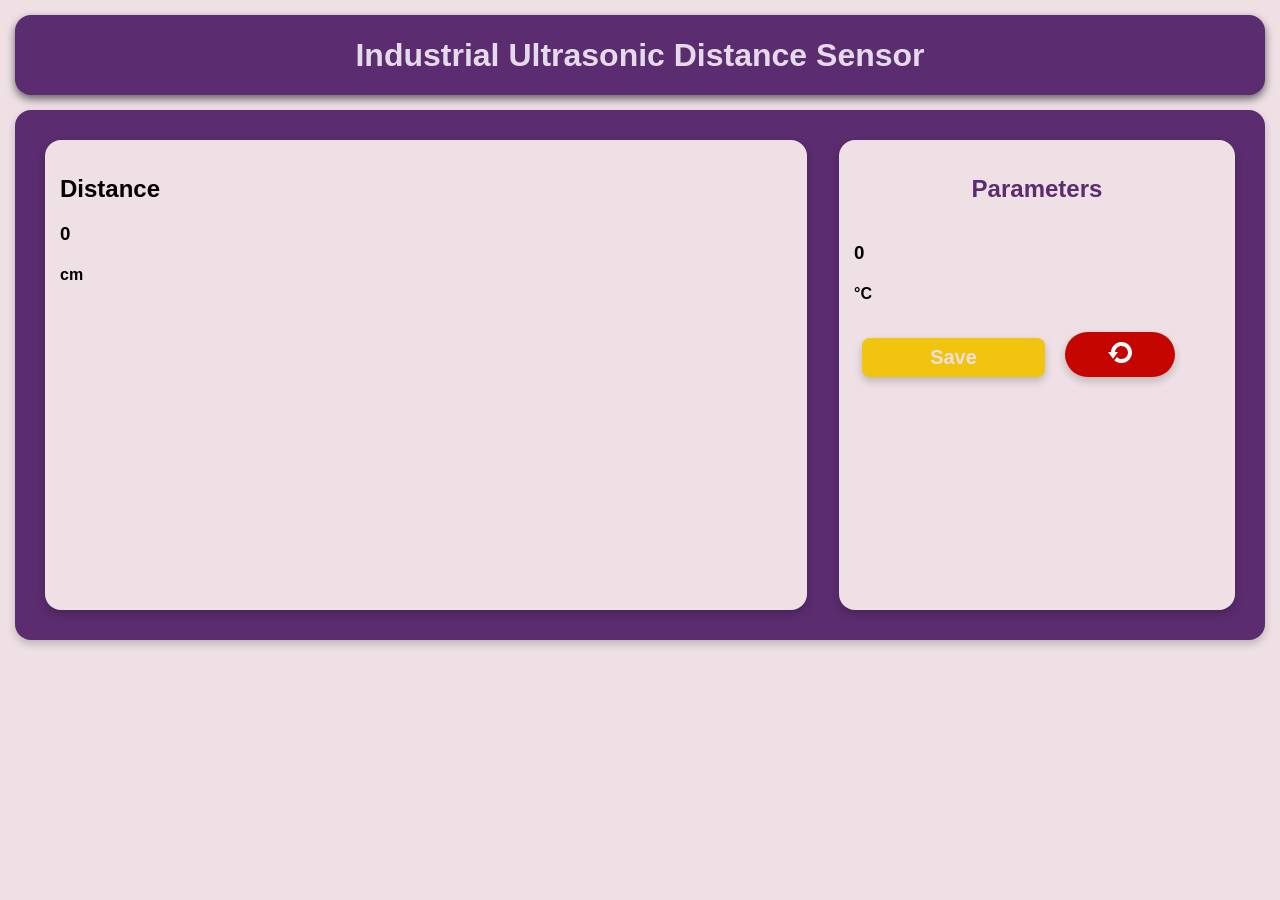
==== web_panel/index.html @ 574c848e "Atakan Demir" ====
<!DOCTYPE html>
<html lang="en">

<head>
    <meta charset="UTF-8">
    <meta name="viewport" content="width=device-width, initial-scale=1.0">
    <title>Industrial Ultrasonic Distance Sensor</title>

    <link rel="stylesheet" href="./style.css">
    
</head>

<body>

    <div class="nav">
        <h1>Industrial Ultrasonic Distance Sensor</h1>
    </div>

    <div class="head">
        <div class="card-1">
            <div class="content">
                <h2>Distance</h2>
                <h3 id="distance">0</h3>
                <h4>cm</h4>
            </div>
        </div>
        <div class="card-2">
            <div>
                <h2>Parameters</h2>
            </div>
            <div>
                <h3 id="temperature">0</h3>
                <h4>°C</h4>
            </div>
            <!-- button-->
            <div>
                <button id="btn-save">Save</button>
                <button id="btn-reset">
                    <svg xmlns="http://www.w3.org/2000/svg" width="24" height="24" viewBox="0 0 24 24">
                        <path fill="#ffffff" d="M13.5 2c-5.621 0-10.211 4.443-10.475 10h-3.025l5 6.625 5-6.625h-2.975c.257-3.351 3.06-6 6.475-6 3.584 0 6.5 2.916 6.5 6.5s-2.916 6.5-6.5 6.5c-1.863 0-3.542-.793-4.728-2.053l-2.427 3.216c1.877 1.754 4.389 2.837 7.155 2.837 5.79 0 10.5-4.71 10.5-10.5s-4.71-10.5-10.5-10.5z"/>
                      </svg>
                      
                      
                  </button>
            </div>
        </div>
    </div>


    <script src="./script.js"></script>


</body>

</html>
---- web_panel/style.css ----
body{
    background-color: #eee0e5;
    font-family: Verdana, sans-serif;
    margin: 0;
    padding: 0;
}
.nav{
    display: flex;
    justify-content: center;
    align-items: center;
    text-align: center;
    background-color: #5b2c6f;
    color: #e5dae9;
    margin: 15px;
    border-radius: 16px;
    box-shadow: 0 4px 8px 0 rgba(0, 0, 0, 0.568);
    min-height: 80px;
}

.head{
    display: flex;
    justify-content: space-between;
    
    margin: 15px;
    padding: 15px;
    background-color: #5b2c6f;
    border-radius: 16px;
    box-shadow: 0 4px 8px 0 rgba(0,0,0,0.2);
    min-height: 500px;
}
.card-1{
    display: flex;
    width: 60%;
    margin: 15px;
    padding: 15px;
    background-color: #eee0e5;
    border-radius: 16px;
    box-shadow: 0 4px 8px 0 rgba(0,0,0,0.2);
}
.card-2{
    display: flex;
    flex-direction: column;

    width: 30%;
    margin: 15px;
    padding: 15px;
    background-color: #eee0e5;
    border-radius: 16px;
    box-shadow: 0 4px 8px 0 rgba(0,0,0,0.2);
}
.card-2 h2{
    text-align: center;
    color: #5b2c6f;
}
#btn-save{
    background-color: #f1c40f;
    color: #eee0e5;
    font-weight: 800;
    font-size: 20px;
    width: 50%;
    border: none;
    border-radius: 8px;
    padding: 8px;
    margin: 8px;
    cursor: pointer;
    box-shadow: 0 4px 8px 0 rgba(0,0,0,0.2);
    transition: 0.5s ease all;
}
#btn-save:hover{
    background-color: #f1c40f;
    box-shadow: 0 4px 8px 0 rgba(0,0,0,0.6);
    transition: 0.5s ease all;
}
#btn-reset{
    background-color: #c40500;
    color: #eee0e5;
    font-weight: 800;
    font-size: 20px;
    width: 30%;
    border: none;
    border-radius: 52px;
    padding: 8px;
    margin: 8px;
    cursor: pointer;
    box-shadow: 0 4px 8px 0 rgba(0,0,0,0.2);
    transition: 0.5s ease all;

}
#btn-reset svg{
    
}
#btn-reset:hover{
    background-color: #c40500;
    box-shadow: 0 4px 8px 0 rgba(0,0,0,0.8);
    transition: 0.5s ease all;
}
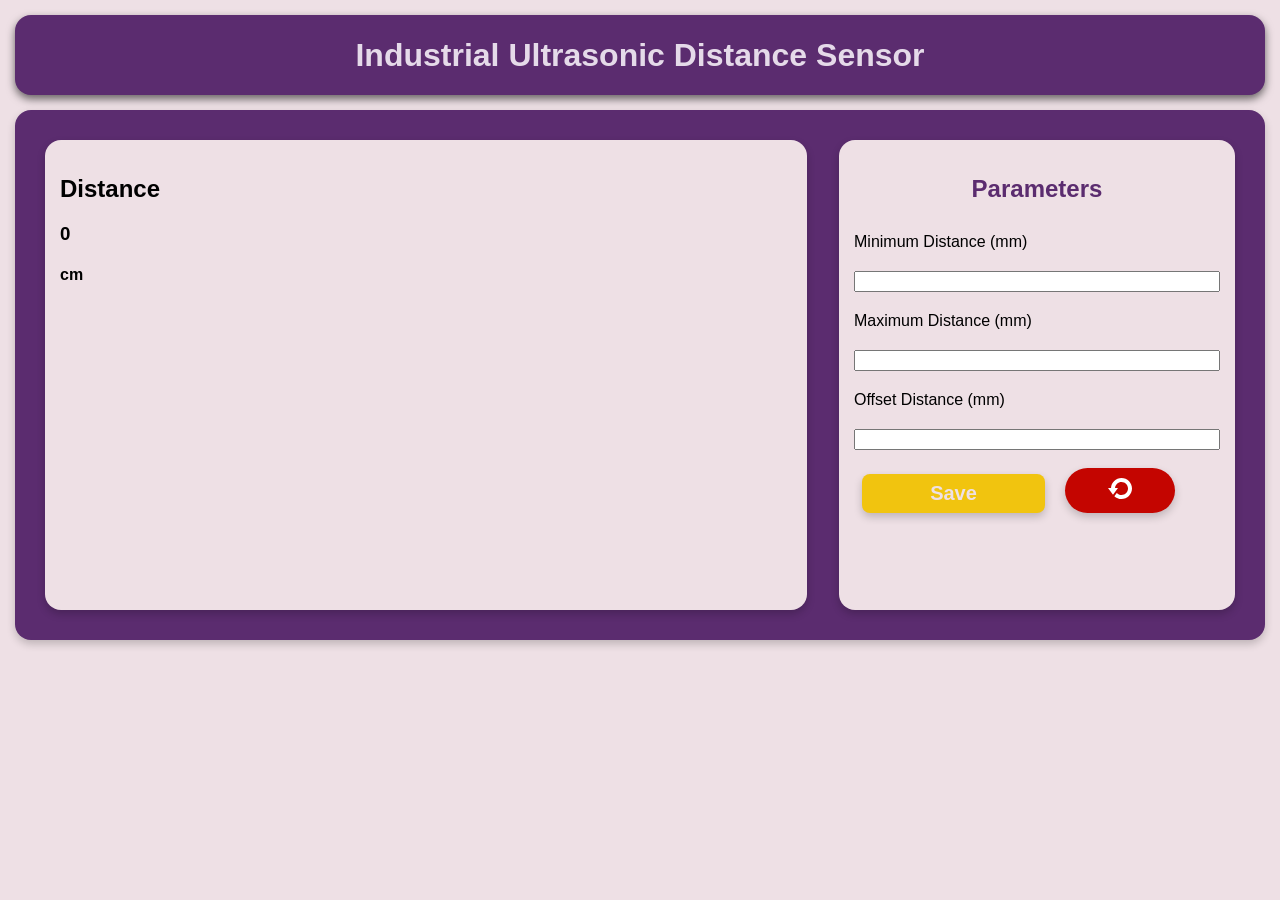
==== commit 9e75e3ed: "Atakan Demir" ====
--- a/web_panel/index.html
+++ b/web_panel/index.html
@@ -7,7 +7,8 @@
     <title>Industrial Ultrasonic Distance Sensor</title>
 
     <link rel="stylesheet" href="./style.css">
-    
+
+
 </head>
 
 <body>
@@ -25,29 +26,44 @@
             </div>
         </div>
         <div class="card-2">
-            <div>
+            <div class="tittle">
                 <h2>Parameters</h2>
             </div>
-            <div>
-                <h3 id="temperature">0</h3>
-                <h4>°C</h4>
-            </div>
-            <!-- button-->
-            <div>
-                <button id="btn-save">Save</button>
-                <button id="btn-reset">
-                    <svg xmlns="http://www.w3.org/2000/svg" width="24" height="24" viewBox="0 0 24 24">
-                        <path fill="#ffffff" d="M13.5 2c-5.621 0-10.211 4.443-10.475 10h-3.025l5 6.625 5-6.625h-2.975c.257-3.351 3.06-6 6.475-6 3.584 0 6.5 2.916 6.5 6.5s-2.916 6.5-6.5 6.5c-1.863 0-3.542-.793-4.728-2.053l-2.427 3.216c1.877 1.754 4.389 2.837 7.155 2.837 5.79 0 10.5-4.71 10.5-10.5s-4.71-10.5-10.5-10.5z"/>
-                      </svg>
-                      
-                      
-                  </button>
-            </div>
+            <form action="" id="paraForm">
+                <div class="content">
+
+                    <div class="parameter">
+                        <label id="minDis">Minimum Distance (mm)</label>
+                        <input type="number" class="form-control" name="minumumdistance" id="inputMinDis" value="%SLIDERVALUE%">
+                    </div>
+                    <div class="parameter">
+                        <label id="minDis">Maximum Distance (mm)</label>
+                        <input type="number" class="form-control" name="maximumdistance" id="inputMaxDis" value="%MAXDISVALUE%">
+                    </div>
+                    <div class="parameter">
+                        <label id="minDis">Offset Distance (mm)</label>
+                        <input type="number" class="form-control" name="offset" id="inputOffset" value="%OFFSETVALUE%">
+                    </div>
+                </div>
+                <!-- button-->
+                <div>
+
+                    <button id="btn-save" type="submit">Save</button>
+                    <button id="btn-reset">
+                        <svg xmlns="http://www.w3.org/2000/svg" width="24" height="24" viewBox="0 0 24 24">
+                            <path fill="#ffffff"
+                                d="M13.5 2c-5.621 0-10.211 4.443-10.475 10h-3.025l5 6.625 5-6.625h-2.975c.257-3.351 3.06-6 6.475-6 3.584 0 6.5 2.916 6.5 6.5s-2.916 6.5-6.5 6.5c-1.863 0-3.542-.793-4.728-2.053l-2.427 3.216c1.877 1.754 4.389 2.837 7.155 2.837 5.79 0 10.5-4.71 10.5-10.5s-4.71-10.5-10.5-10.5z" />
+                        </svg>
+
+
+                    </button>
+                </div>
+            </form>
         </div>
     </div>
 
 
-    <script src="./script.js"></script>
+    <script src="./main.js"></script>
 
 
 </body>
--- a/web_panel/style.css
+++ b/web_panel/style.css
@@ -21,7 +21,7 @@
     display: flex;
     justify-content: space-between;
     
-    margin: 15px;
+    margin: 15px; 
     padding: 15px;
     background-color: #5b2c6f;
     border-radius: 16px;
@@ -48,10 +48,26 @@
     border-radius: 16px;
     box-shadow: 0 4px 8px 0 rgba(0,0,0,0.2);
 }
-.card-2 h2{
+.card-2 > .tittle h2{
     text-align: center;
     color: #5b2c6f;
 }
+
+.card-2 .content {
+    display: flex;
+    flex-direction: column;
+
+
+}
+.parameter {
+    display: flex;
+    flex-direction: column;
+    
+}
+.parameter > label, input {
+    margin: 10px 0px;
+}
+
 #btn-save{
     background-color: #f1c40f;
     color: #eee0e5;
@@ -64,6 +80,7 @@
     margin: 8px;
     cursor: pointer;
     box-shadow: 0 4px 8px 0 rgba(0,0,0,0.2);
+    text-align: center;
     transition: 0.5s ease all;
 }
 #btn-save:hover{
@@ -93,4 +110,15 @@
     background-color: #c40500;
     box-shadow: 0 4px 8px 0 rgba(0,0,0,0.8);
     transition: 0.5s ease all;
-}+}
+
+
+@media screen and (max-width: 552px) {
+   .head{
+    flex-direction: column;
+   }
+   .card-1,.card-2{
+    width: 93%;
+    margin: 10px 0px;
+   }
+  }
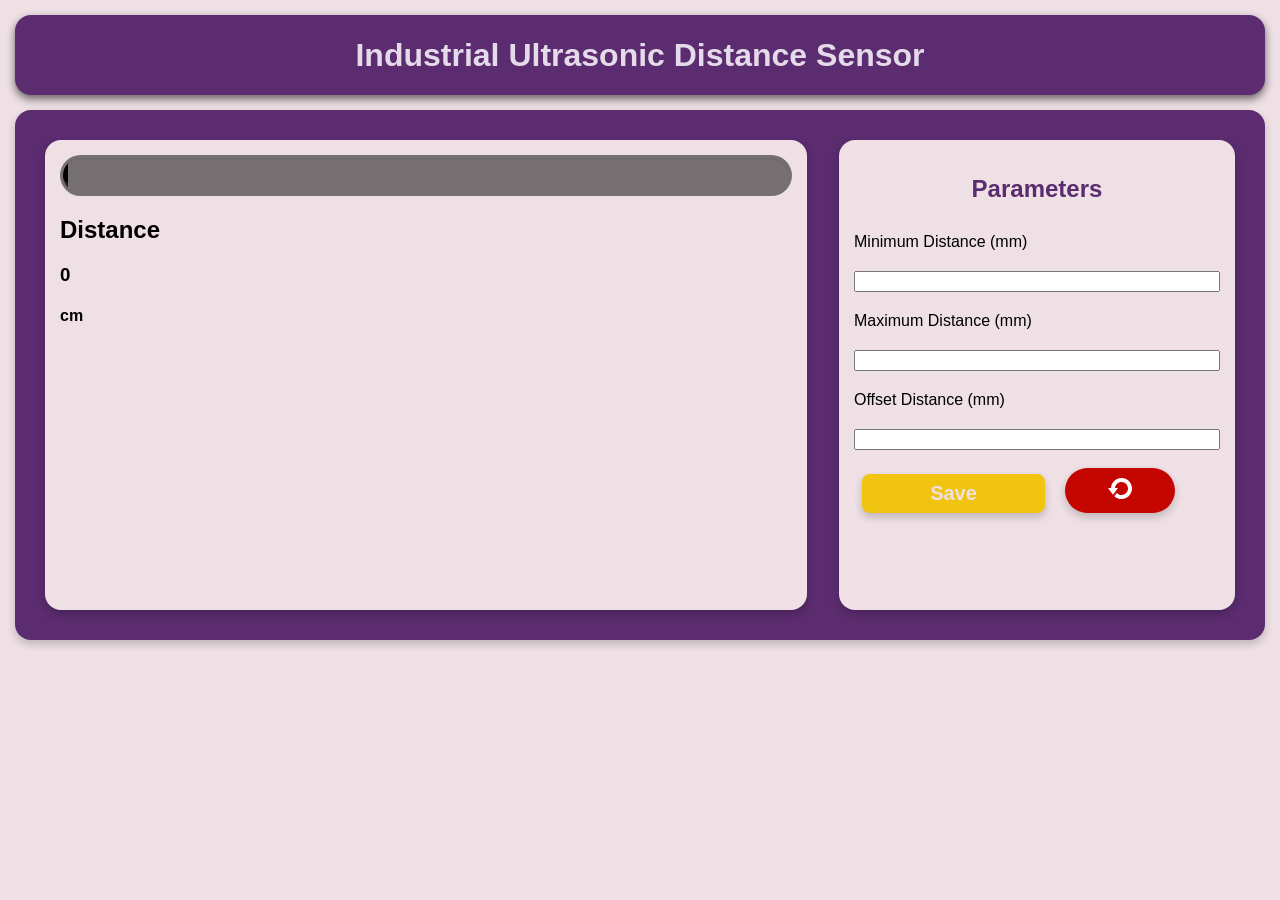
==== commit 2c995cae: "Atakan Demir" ====
--- a/web_panel/index.html
+++ b/web_panel/index.html
@@ -19,10 +19,17 @@
 
     <div class="head">
         <div class="card-1">
+            <div class="progressa">
+                <div class="progressab" id="black-segment"></div>
+                <div class="progressab" id="green-segment"></div>
+                <div class="progressab" id="offset-segment"></div>
+              </div>
             <div class="content">
                 <h2>Distance</h2>
                 <h3 id="distance">0</h3>
                 <h4>cm</h4>
+
+                
             </div>
         </div>
         <div class="card-2">
@@ -34,15 +41,15 @@
 
                     <div class="parameter">
                         <label id="minDis">Minimum Distance (mm)</label>
-                        <input type="number" class="form-control" name="minumumdistance" id="inputMinDis" value="%SLIDERVALUE%">
+                        <input type="number" class="form-control" name="minumumdistance" id="inputMinDis" value="%SLIDERVALUE%" min="3" max="399">
                     </div>
                     <div class="parameter">
                         <label id="minDis">Maximum Distance (mm)</label>
-                        <input type="number" class="form-control" name="maximumdistance" id="inputMaxDis" value="%MAXDISVALUE%">
+                        <input type="number" class="form-control" name="maximumdistance" id="inputMaxDis" value="%MAXDISVALUE%" min="4" max="400">
                     </div>
                     <div class="parameter">
                         <label id="minDis">Offset Distance (mm)</label>
-                        <input type="number" class="form-control" name="offset" id="inputOffset" value="%OFFSETVALUE%">
+                        <input type="number" class="form-control" name="offset" id="inputOffset" value="%OFFSETVALUE%" min="-50" max="50">
                     </div>
                 </div>
                 <!-- button-->
--- a/web_panel/style.css
+++ b/web_panel/style.css
@@ -29,7 +29,7 @@
     min-height: 500px;
 }
 .card-1{
-    display: flex;
+    
     width: 60%;
     margin: 15px;
     padding: 15px;
@@ -37,6 +37,69 @@
     border-radius: 16px;
     box-shadow: 0 4px 8px 0 rgba(0,0,0,0.2);
 }
+
+/*BAR START*/
+
+.progressa {
+    border-radius: 50px !important;
+    height: 35px;
+    line-height: 36px;
+    font-size: 14px;
+    overflow: hidden;
+    margin-bottom: 20px;
+    background-color: rgba(0,0,0,0.5);
+    border-radius: 4px;
+    -webkit-box-shadow: inset 0 1px 2px rgba(0,0,0,0.1);
+    box-shadow: inset 0 1px 2px rgba(0,0,0,0.1);
+    border: 3px solid transparent;
+    display: flex;
+    position: relative;
+}
+
+.progressab {
+    background-image: -webkit-linear-gradient(45deg,rgba(255,255,255,0.15) 25%,transparent 25%,transparent 50%,rgba(255,255,255,0.15) 50%,rgba(255,255,255,0.15) 75%,transparent 75%,transparent);
+    background-image: -o-linear-gradient(45deg,rgba(255,255,255,0.15) 25%,transparent 25%,transparent 50%,rgba(255,255,255,0.15) 50%,rgba(255,255,255,0.15) 75%,transparent 75%,transparent);
+    -webkit-background-size: 40px 40px;
+    background-size: 40px 40px;
+    -webkit-transition: width .25s ease,height .25s ease,font-size .25s ease;
+    -moz-transition: width .25s ease,height .25s ease,font-size .25s ease;
+    -ms-transition: width .25s ease,height .25s ease,font-size .25s ease;
+    -o-transition: width .25s ease,height .25s ease,font-size .25s ease;
+    transition: width .25s ease,height .25s ease,font-size .25s ease;
+    color: #fff;
+    text-align: center;
+    font-family: 'Open Sans',sans-serif !important;
+    animation: progress-bar-stripes 2s linear infinite reverse;
+    position: absolute;
+}
+
+#black-segment {
+    background-color: black;
+    width: 0.75%; /* 3 units out of 400 */
+    left: 0;
+    height: 100%;
+}
+
+#green-segment {
+    background-color: green;
+    left: 0;
+}
+
+#offset-segment {
+    left: 0;
+    height: 100%;
+}
+
+@keyframes progress-bar-stripes {
+    0% { background-position: 40px 0; }
+    100% { background-position: 0 0; }
+}
+
+
+
+/*BAR END*/
+
+/* PARAMETERS START*/
 .card-2{
     display: flex;
     flex-direction: column;
@@ -112,6 +175,9 @@
     transition: 0.5s ease all;
 }
 
+/* PARAMETERS END*/
+
+
 
 @media screen and (max-width: 552px) {
    .head{
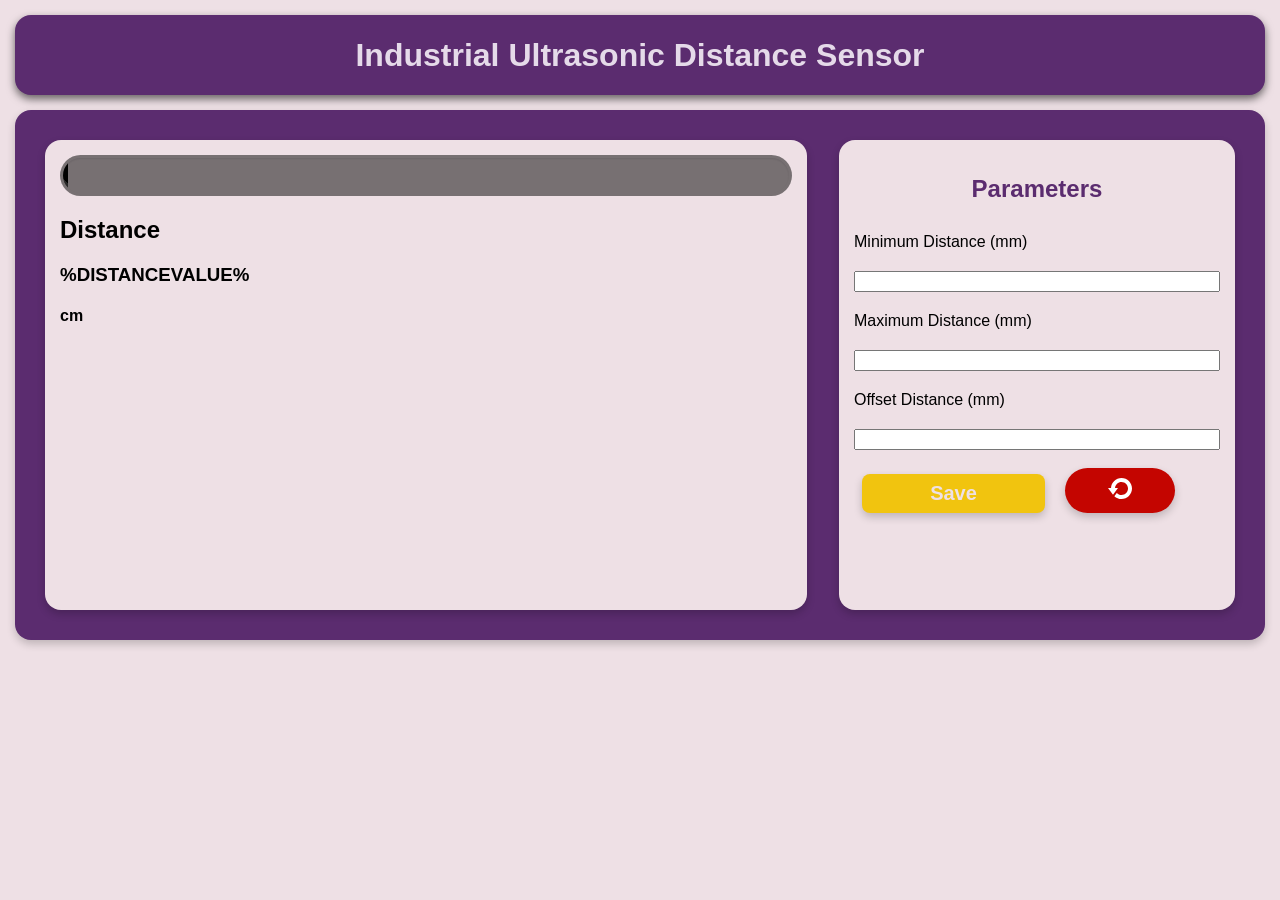
==== commit f5baf3b1: "Atakan Demir Entegrasyon Testi başarılı. Mevcut özelliklerle stabil çalışıyor ve beklenen yerine get" ====
--- a/web_panel/index.html
+++ b/web_panel/index.html
@@ -26,7 +26,7 @@
               </div>
             <div class="content">
                 <h2>Distance</h2>
-                <h3 id="distance">0</h3>
+                <h3 id="distanceValue">%DISTANCEVALUE%</h3>
                 <h4>cm</h4>
 
                 
@@ -41,15 +41,15 @@
 
                     <div class="parameter">
                         <label id="minDis">Minimum Distance (mm)</label>
-                        <input type="number" class="form-control" name="minumumdistance" id="inputMinDis" value="%SLIDERVALUE%" min="3" max="399">
+                        <input type="number" class="form-control" name="minumumdistance" id="inputMinDis" value="%MINDISVALUE%" min="3" max="399" required>
                     </div>
                     <div class="parameter">
                         <label id="minDis">Maximum Distance (mm)</label>
-                        <input type="number" class="form-control" name="maximumdistance" id="inputMaxDis" value="%MAXDISVALUE%" min="4" max="400">
+                        <input type="number" class="form-control" name="maximumdistance" id="inputMaxDis" value="%MAXDISVALUE%" min="4" max="400" required>
                     </div>
                     <div class="parameter">
                         <label id="minDis">Offset Distance (mm)</label>
-                        <input type="number" class="form-control" name="offset" id="inputOffset" value="%OFFSETVALUE%" min="-50" max="50">
+                        <input type="number" class="form-control" name="offset" id="inputOffset" value="%OFFSETVALUE%" min="-50" max="50" required>
                     </div>
                 </div>
                 <!-- button-->
